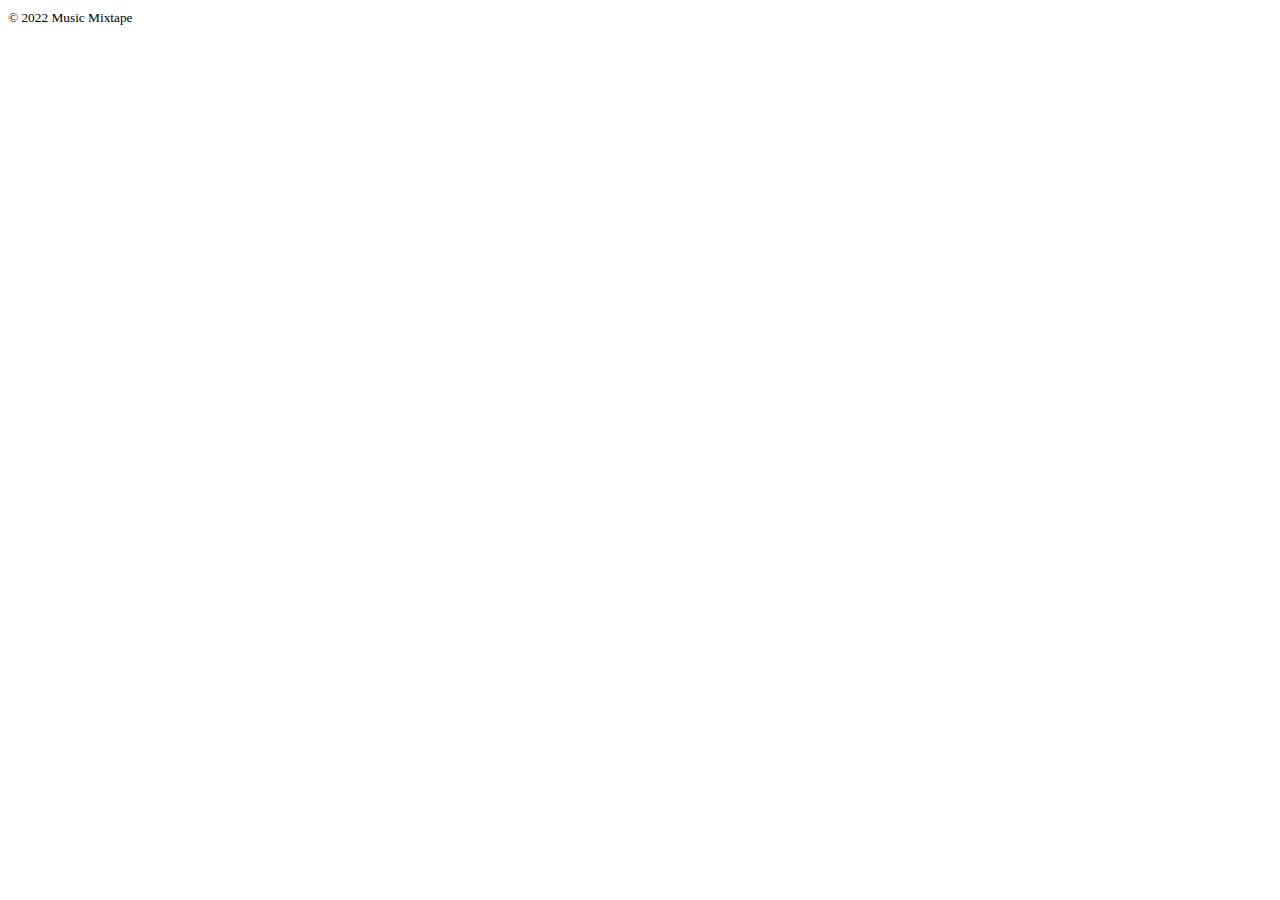
==== about.html @ 6338fd27 "inserting starter files" ====
<!DOCTYPE html>
<html lang="en">
<head>
    <meta charset="UTF-8">
    <meta http-equiv="X-UA-Compatible" content="IE=edge">
    <meta name="viewport" content="width=device-width, initial-scale=1.0">
    <meta name="author" content="Alex Liang">
    <title>Music Mixtape</title>

    <link rel="stylesheet" href="css/styles.css">
</head>
<body>
    <footer>
        <small>&copy; 2022 Music Mixtape</small>
    </footer>
</body>
</html>
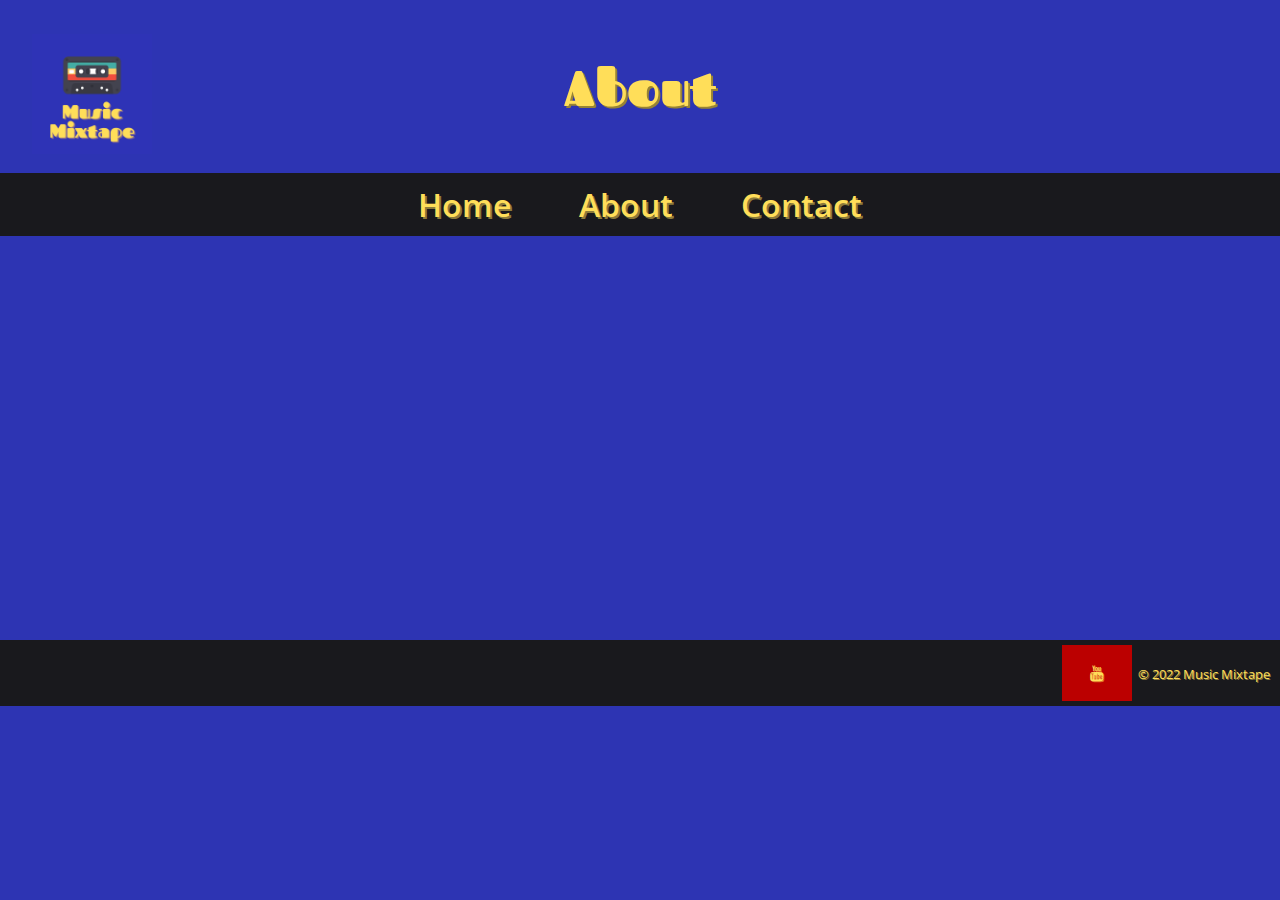
==== commit 46975e05: "presentation version" ====
--- a/about.html
+++ b/about.html
@@ -8,9 +8,30 @@
     <title>Music Mixtape</title>
 
     <link rel="stylesheet" href="css/styles.css">
+    <link rel="preconnect" href="https://fonts.googleapis.com">
+    <link rel="preconnect" href="https://fonts.gstatic.com" crossorigin>
+    <link href="https://fonts.googleapis.com/css2?family=Fascinate&family=Open+Sans&display=swap" rel="stylesheet">
+    <link rel="stylesheet" href="https://cdnjs.cloudflare.com/ajax/libs/font-awesome/4.7.0/css/font-awesome.min.css">
 </head>
 <body>
+        <a href="index.html"><img src="img/music-mixtape.png" alt="Music Mixtape logo" class="logo"></a>
+        <h1>About</h1>
+    <nav>
+        <div class="navbar">
+            <a href="index.html">Home</a>
+        </div>
+        <div class="navbar">
+            <a href="about.html">About</a>
+        </div>
+        <div class="navbar">
+            <a href="contact.html">Contact</a>
+        </div>
+    </nav>
+    <center>
+        <iframe src="https://www.google.com/maps/embed?pb=!1m18!1m12!1m3!1d3193.8376677212914!2d-119.83014328470952!3d36.822409679943966!2m3!1f0!2f0!3f0!3m2!1i1024!2i768!4f13.1!3m3!1m2!1s0x809467d641d1cc37%3A0x212b2290e3bce05a!2sMORE%20THAN%20PIZZA!5e0!3m2!1sen!2sus!4v1652400793639!5m2!1sen!2sus" width="480" height="360" style="border:0;" allowfullscreen="" loading="lazy" referrerpolicy="no-referrer-when-downgrade" class="map"></iframe>
+    </center>
     <footer>
+        <a href="https://www.youtube.com/channel/UCHwk_OBUFnSV9PGtop9iL1g" target="_blank" class="fa fa-youtube"></a>
         <small>&copy; 2022 Music Mixtape</small>
     </footer>
 </body>
--- a/css/styles.css
+++ b/css/styles.css
@@ -0,0 +1,102 @@
+body {
+    background-color: #2d34b3;
+    margin: 0;
+}
+h1 {
+    padding: 20px 0;
+    text-align: center;
+    font-family: 'Fascinate', cursive;
+    font-size: 50px;
+    color: #ffde59;
+    text-shadow: 2px 2px #978335;
+}
+.logo {
+    position: absolute;
+    margin: 0 32px;
+    height: 120px;
+    width: auto;
+    float: left;
+    z-index: 9;
+}
+nav {
+    clear: both;
+    background-color: #19191d;
+    text-align: center;
+    position: sticky;
+    top: 0;
+    font-family: 'Open Sans', sans-serif;
+    font-weight: 600;
+    text-shadow: 2px 2px #ffde5980;
+}
+.navbar {
+    display: inline-block;
+    margin: 10px 32px;
+}
+nav a {
+    font-size: 32px;
+}
+a:link {
+    color: #ffde59;
+    text-decoration: none;
+}
+a:visited {
+    color: #ffde59;
+    text-decoration: none;
+}
+a:hover {
+    color: #ffde59;
+    text-decoration: underline;
+}
+a:active {
+    text-decoration: underline;
+}
+.hero {
+    background-color: #44ABA3;
+}
+.hero img {
+    width: 100%;
+    height: auto;
+    margin: 0;
+}
+figcaption {
+    font-family: 'Open Sans', sans-serif;
+    text-align: right;
+    padding: 10px 10px;
+}
+main {
+    background-color: #44ABA3;
+    padding: 10px 20px;
+    float: left;
+    font-family: 'Open Sans', sans-serif;
+}
+.vid {
+    margin: 32px 0px;
+}
+.map {
+    margin: 20px 20px;
+}
+.form {
+    background-color: #44ABA3;
+}
+.fa {
+    padding: 20px;
+    font-size: 10px;
+    width: 30px;
+    height: auto;
+    text-align: center;
+    text-decoration: none;
+    margin: 5px 2px;
+}
+.fa-youtube {
+    background: #bb0000;
+    color: white;
+}
+footer {
+    clear: both;
+    background-color: #19191d;
+    padding: 0 10px;
+    text-align: right;
+    color: #ffde59;
+    font-family: 'Open Sans', sans-serif;
+    text-shadow: 1px 1px #ffde5980;
+}